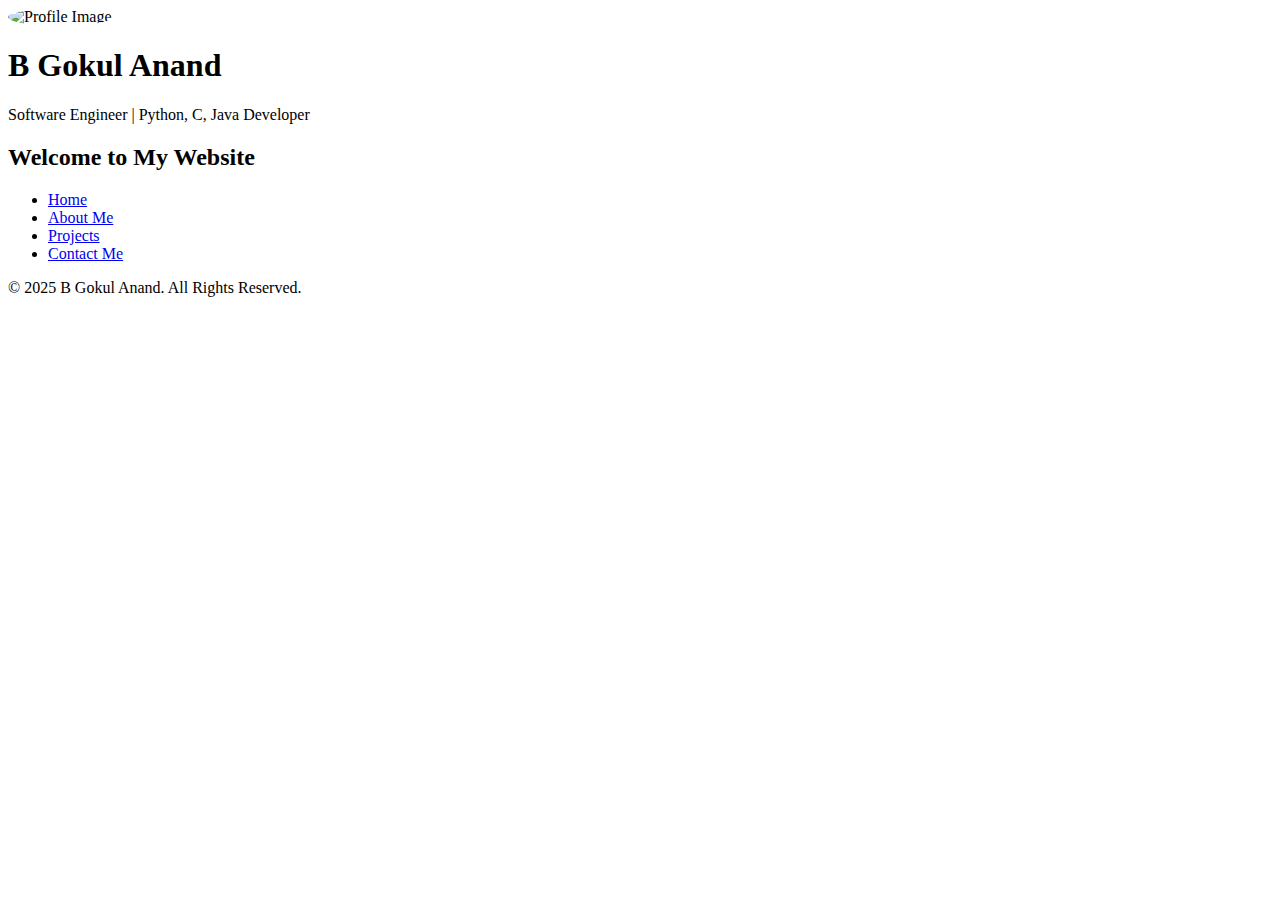
==== index.html @ a42e32ce "Add files via upload" ====
<!DOCTYPE html>
<html lang="en">

<head>
    <meta charset="UTF-8">
    <meta name="viewport" content="width=device-width, initial-scale=1.0">
    <meta http-equiv="X-UA-Compatible" content="ie=edge">
    <title>B Gokul Anand - Portfolio</title>
    <!-- Google Fonts -->
    <link href="https://fonts.googleapis.com/css2?family=Poppins:wght@300;400;600&display=swap" rel="stylesheet">
    <link rel="stylesheet" href="css/styles.css">
</head>

<body>
    <!-- Hero Section -->
    <section id="hero">
        <div class="container">
            <img src="images/WhatsApp Image 2025-01-08 at 13.58.37_c3a2388c.jpg" alt="Profile Image" style="border-radius: 50%; width: 150px; height: 150px;">
            <h1>B Gokul Anand</h1>
            <p>Software Engineer | Python, C, Java Developer</p>
        </div>
    </section>

    <!-- Navigation Links Section -->
    <section id="navigation">
        <div class="container">
            <h2>Welcome to My Website</h2>
            <ul>
                <li><a href="index.html">Home</a></li>
                <li><a href="about.html">About Me</a></li>
                <li><a href="projects.html">Projects</a></li>
                <li><a href="contact.html">Contact Me</a></li>
            </ul>
        </div>
    </section>

    <footer>
        <div class="container">
            <p>&copy; 2025 B Gokul Anand. All Rights Reserved.</p>
        </div>
    </footer>
</body>

</html>
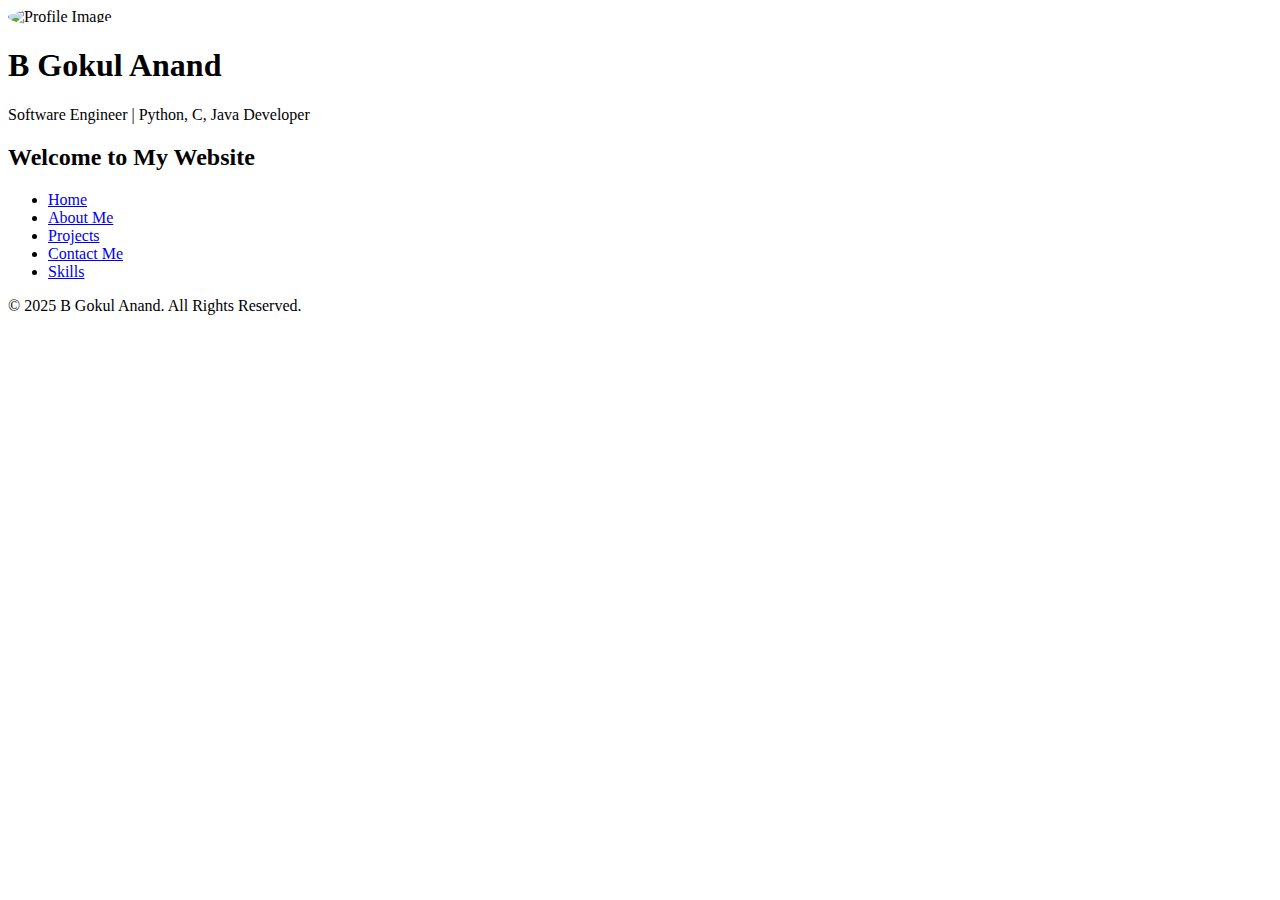
==== commit d02a6be4: "Add files via upload" ====
--- a/index.html
+++ b/index.html
@@ -30,6 +30,7 @@
                 <li><a href="about.html">About Me</a></li>
                 <li><a href="projects.html">Projects</a></li>
                 <li><a href="contact.html">Contact Me</a></li>
+                <li><a href="skills.html">Skills</a></li>
             </ul>
         </div>
     </section>
@@ -41,4 +42,4 @@
     </footer>
 </body>
 
-</html>
+</html>